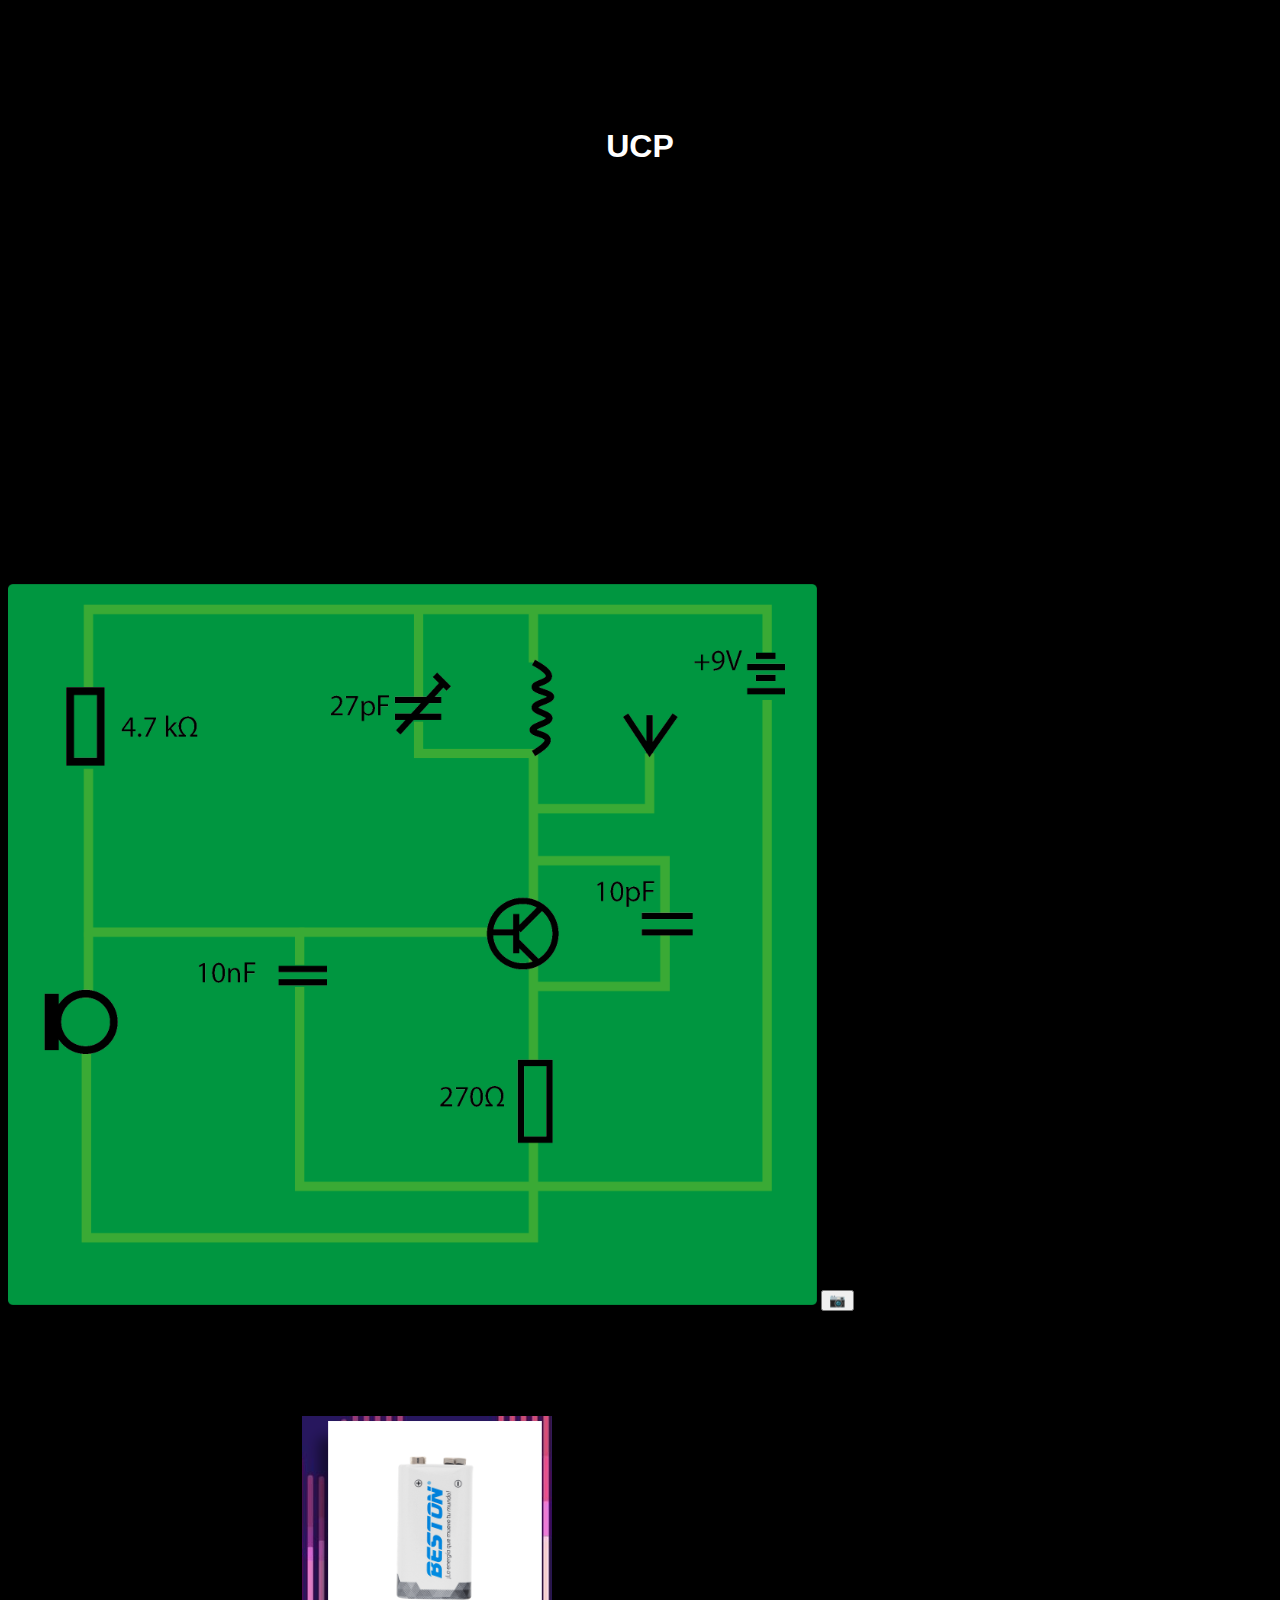
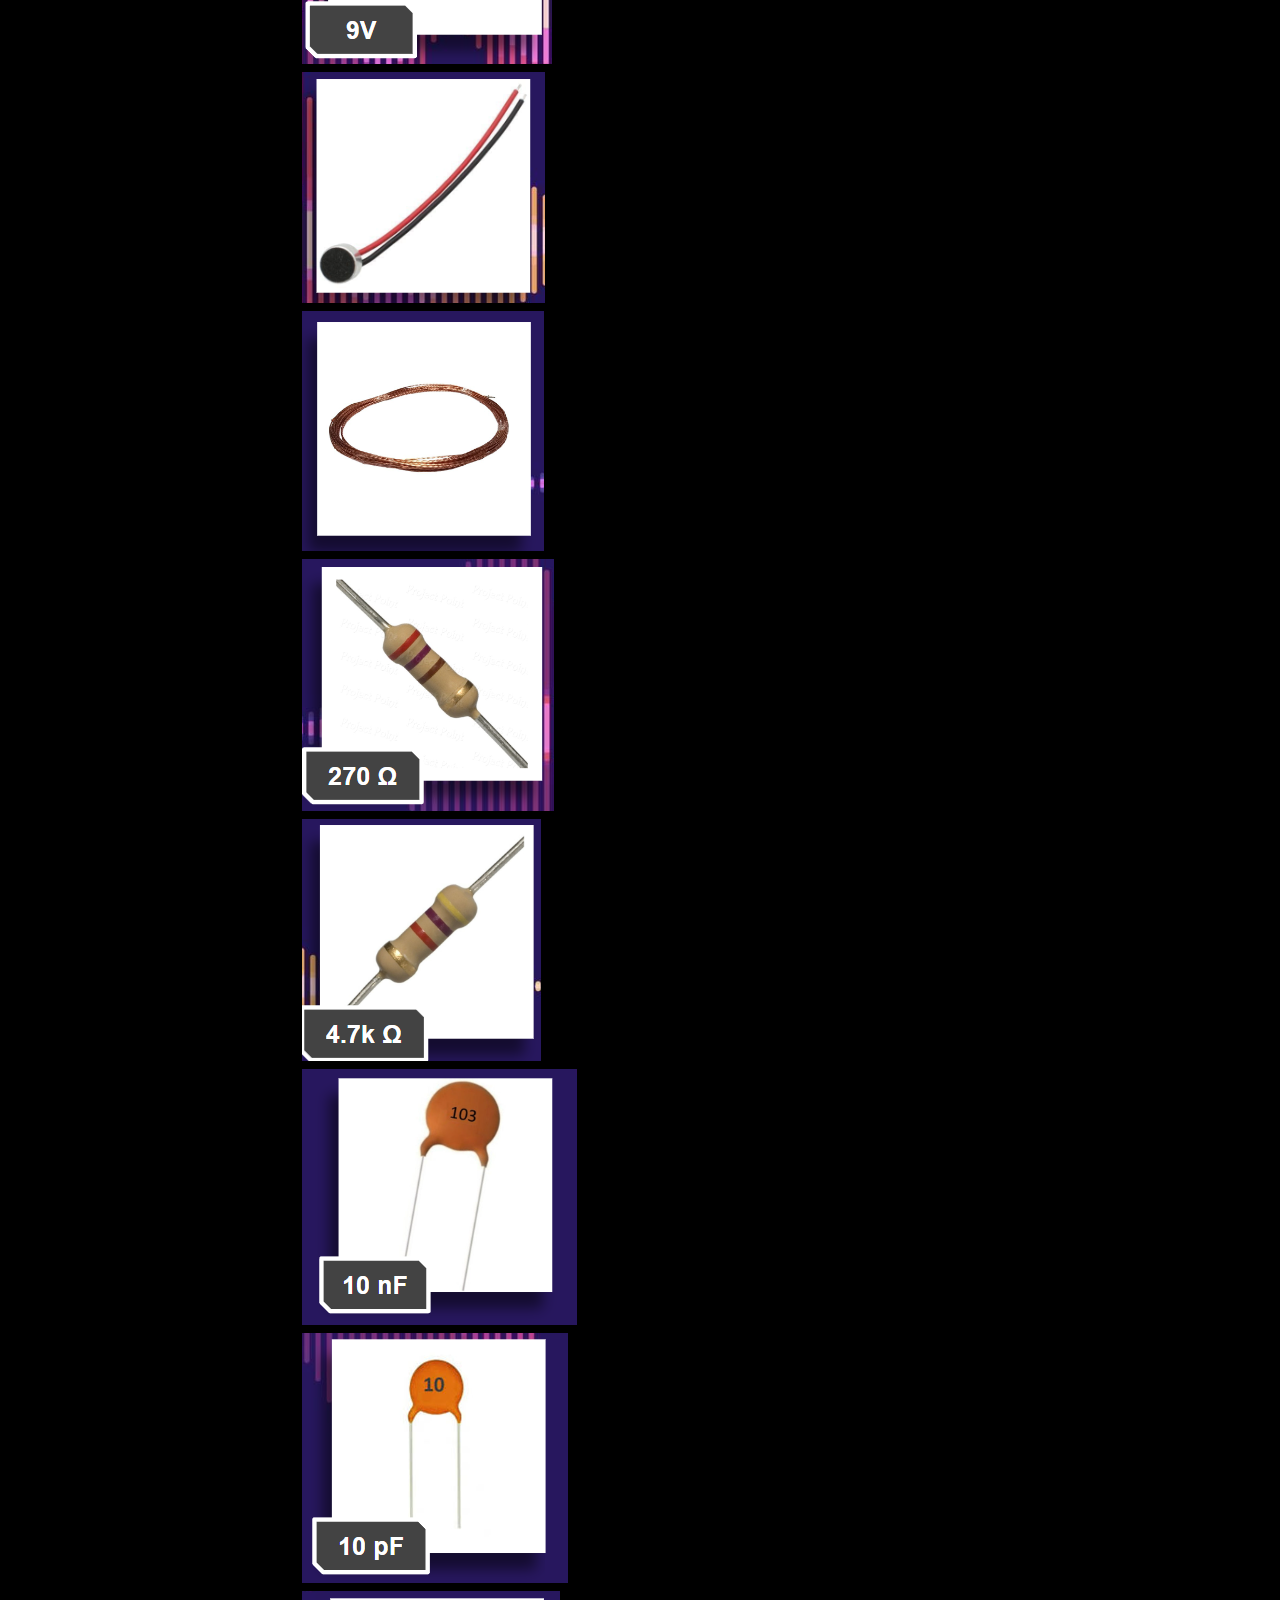
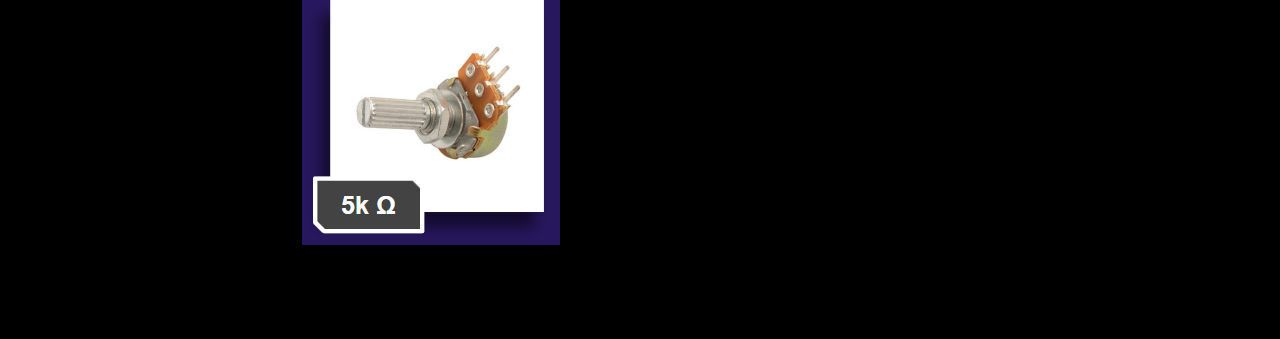
==== index.html @ f75f8083 "first commit" ====
<!DOCTYPE html>
<html lang="en">
<head>
    <meta charset="UTF-8">
    <meta name="viewport" content="width=device-width, initial-scale=1.0">
    <title>EnLaFrecuencia</title>
    <link rel="stylesheet" href="styles/styles.css">
    <link href="https://cdn.jsdelivr.net/npm/bootstrap@5.0.2/dist/css/bootstrap.min.css" rel="stylesheet" integrity="sha384-EVSTQN3/azprG1Anm3QDgpJLIm9Nao0Yz1ztcQTwFspd3yD65VohhpuuCOmLASjC" crossorigin="anonymous">


</head>
<body class="bg-dark text-light text-center"> 
    
    <h1 class="text-light text-center">Transmisor FM</h1>

<iframe src="transmisor/index.html" width="100%" height="500px" frameborder="0"></iframe>

<div class="container">


    <img id="circuito" src="assets/circuito.png" styles="width:1000px;" alt="">

   <a href="ar/ar.html" target="blank" style="text-decoration: none;">
    <button type="button" class="btn btn-outline-success">📷</button>
    </a>

</div>
<div class="container">
    <h1 class="text-light"> COMPONENTES</h1>
<table class="table table-dark  table-striped table-hover">
    <thead>
      <tr>
        <th scope="col">#</th>
        <th scope="col">Name</th>
        <th scope="col">Spec</th>
        <th scope="col">IMG</th>

      </tr>
    </thead>
    <tbody>
      <tr>
        <th scope="row">1</th>
        <td>Bateria</td>
        <td>9 voltios</td>
        <td><img src="assets/bateria.png" alt=""></td>
      </tr>
      <tr>
        <th scope="row">2</th>
        <td>Micrófono</td>
        <td>Electret</td>
        <td><img src="assets/microfono.png" alt=""></td>
      </tr>
      <tr>
        <th scope="row">3</th>
        <td>Cable de cobre</td>
        <td>1M (Antena e inductor)</td>
        <td><img src="assets/cable.png" alt=""></td>
      </tr>
      <tr>
        <th scope="row">4</th>
        <td>Resistencia </td>
        <td>270 Ω </td>
        <td><img src="assets/resistencia270.png" alt=""></td>
      </tr>
      <tr>
        <th scope="row">5</th>
        <td>Resistencia </td>
        <td>4.7 kΩ </td>
        <td><img src="assets/resistencia47.png  " alt=""></td>
      </tr>
      <tr>
        <th scope="row">6</th>
        <td>Capacitor</td>
        <td>10 nF</td>
        <td><img src="assets/condensador103.png" alt=""></td>
      </tr>
      <tr>
        <th scope="row">7</th>
        <td>Capacitor</td>
        <td>10 pF</td>
        <td><img src="assets/condensador10.png" alt=""></td>
      </tr>
      <tr>
        <th scope="row">8</th>
        <td>Capacitor Variable</td>
        <td>Trimmer 27pF</td>
        <td><img src="assets/variable.png" alt=""></td>
      </tr>
     
    </tbody>
  </table>


</div>

<p class="text-center text-secondary">

    Circuito realizado para 5 semestre Ingeniería de Sistemas y Telecomunicaciones <br>
    Universidad Católica de Pereira <br>
    Bridges - JDEX -
    Icebreaker26 ❤
    

</p>

</body>
</html>
---- styles/styles.css ----
body{

    background-color: black;

}
.container{

    width: 80%;
    

}

#circuito{

    width: 80%;

}

#AR{

    width: 30%;
    border-color: green;
    border-style: dotted;
    margin: 0 auto;
    margin-top: 3%;
    padding-top: 1%;

}

#AR p{
    text-decoration: none;

}
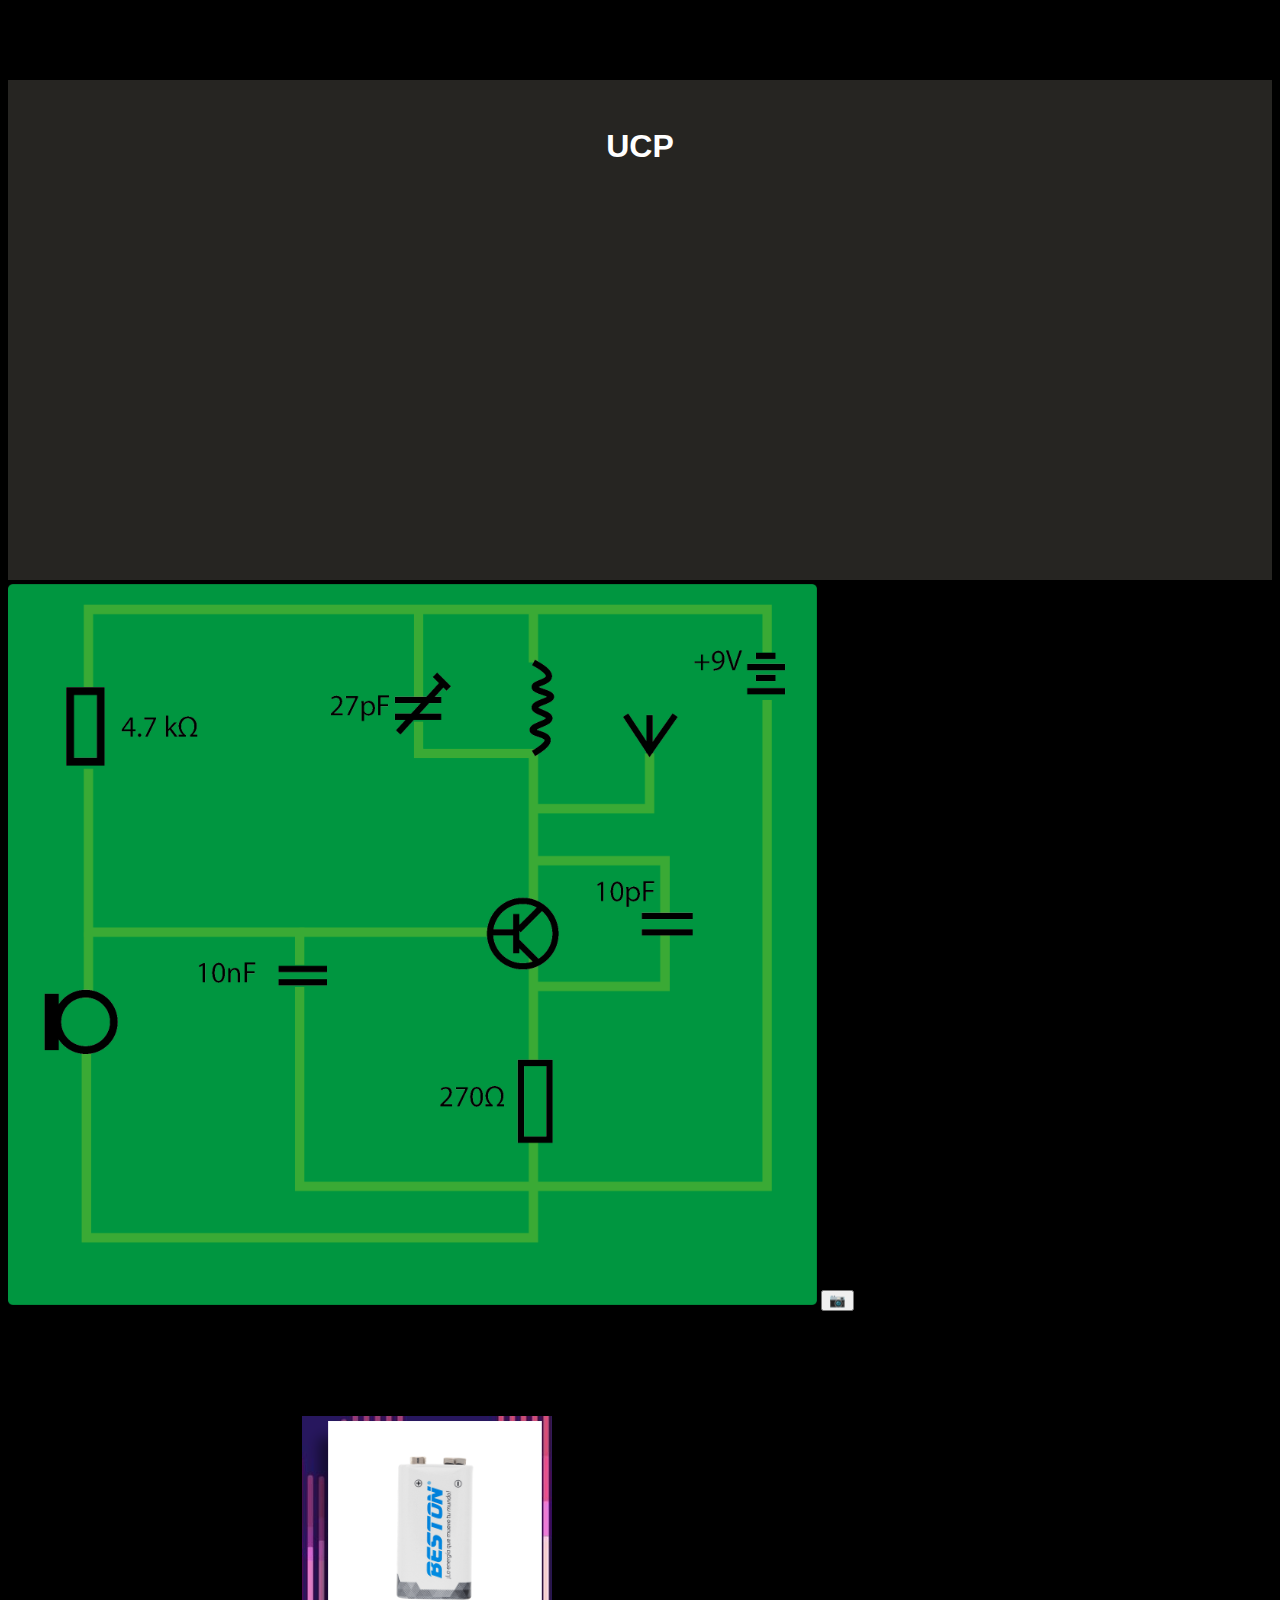
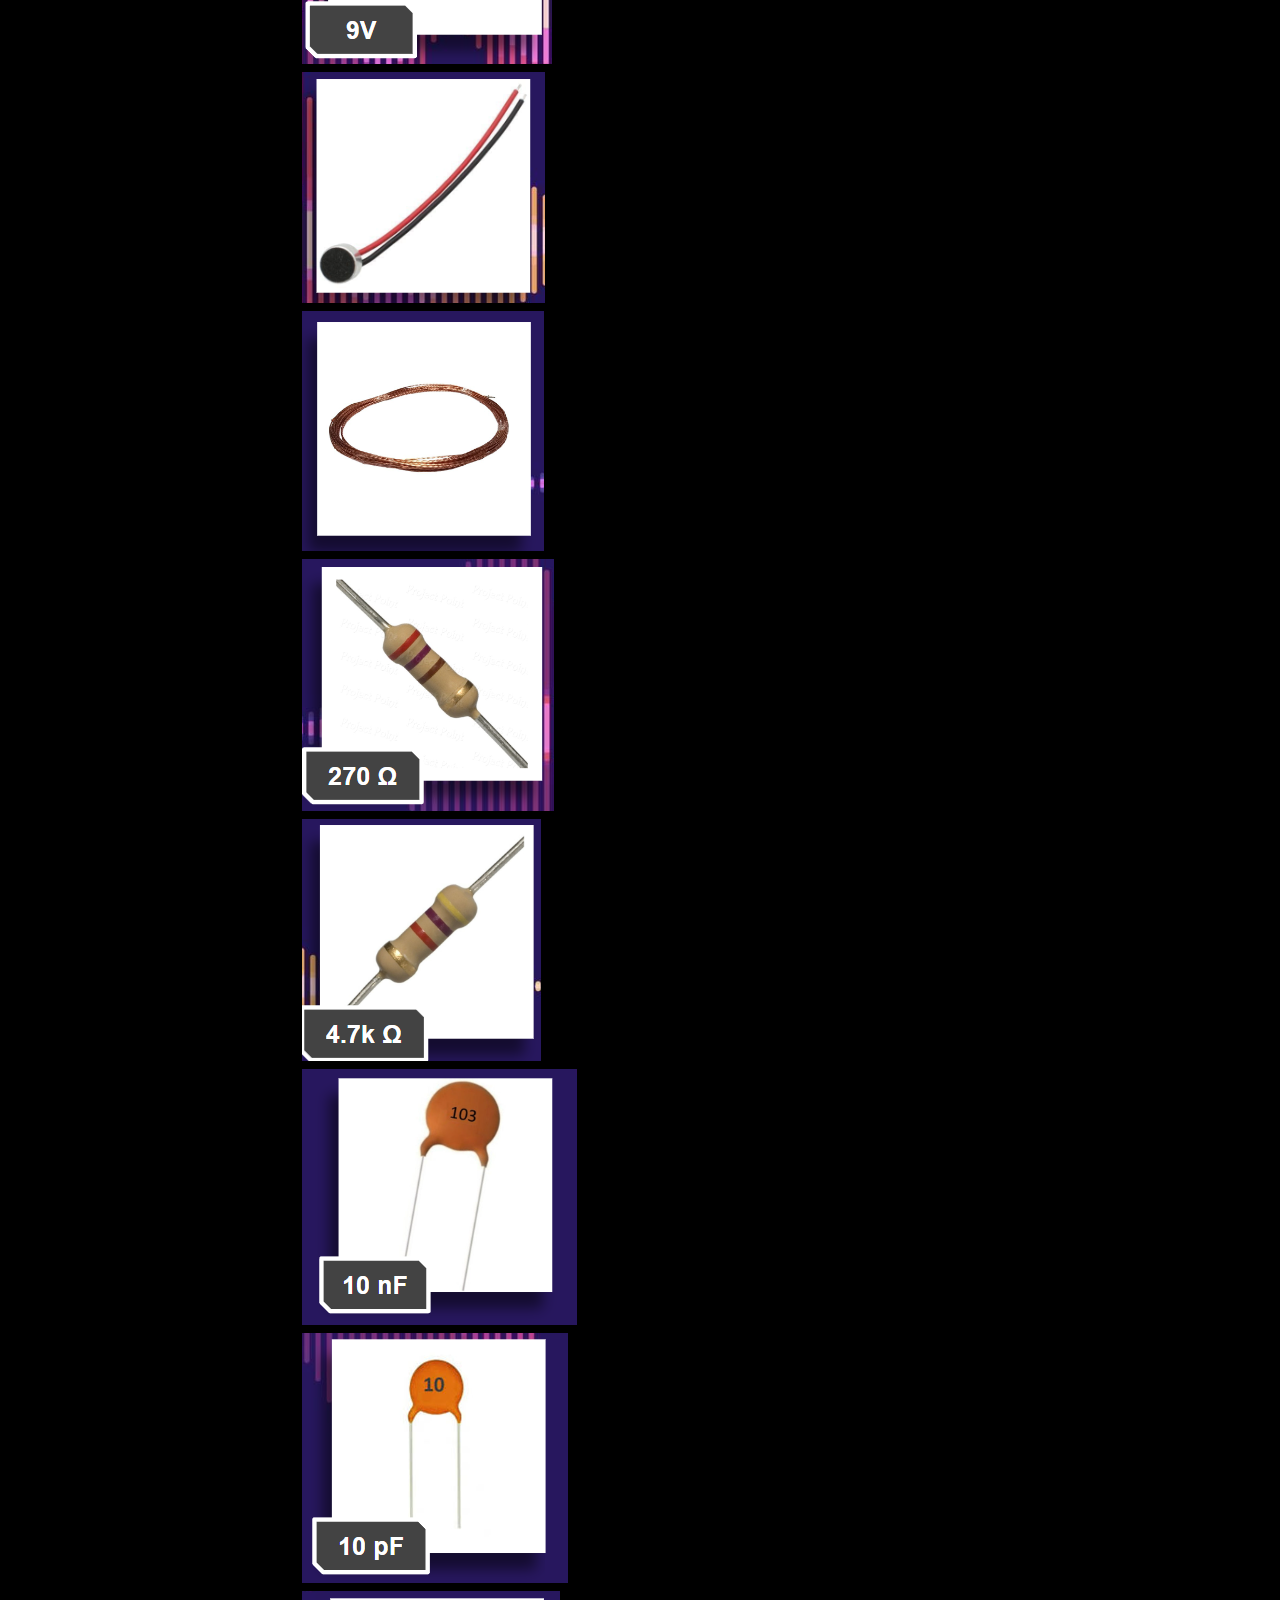
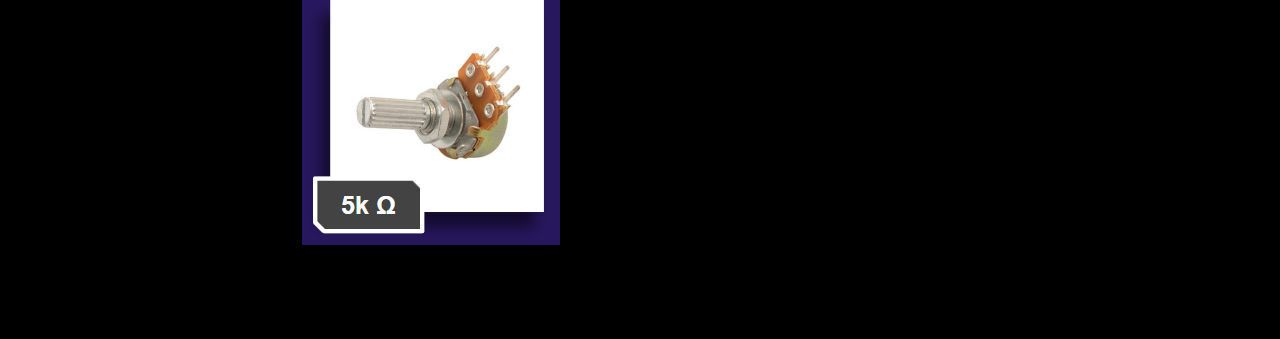
==== commit cfe0192e: "first onee" ====
--- a/index.html
+++ b/index.html
@@ -2,7 +2,7 @@
 <html lang="en">
 <head>
     <meta charset="UTF-8">
-    <meta name="viewport" content="width=device-width, initial-scale=1.0">
+    <meta name="viewport" content="width=device-width, initial-scale=1.0, user-scalable=no">
     <title>EnLaFrecuencia</title>
     <link rel="stylesheet" href="styles/styles.css">
     <link href="https://cdn.jsdelivr.net/npm/bootstrap@5.0.2/dist/css/bootstrap.min.css" rel="stylesheet" integrity="sha384-EVSTQN3/azprG1Anm3QDgpJLIm9Nao0Yz1ztcQTwFspd3yD65VohhpuuCOmLASjC" crossorigin="anonymous">
